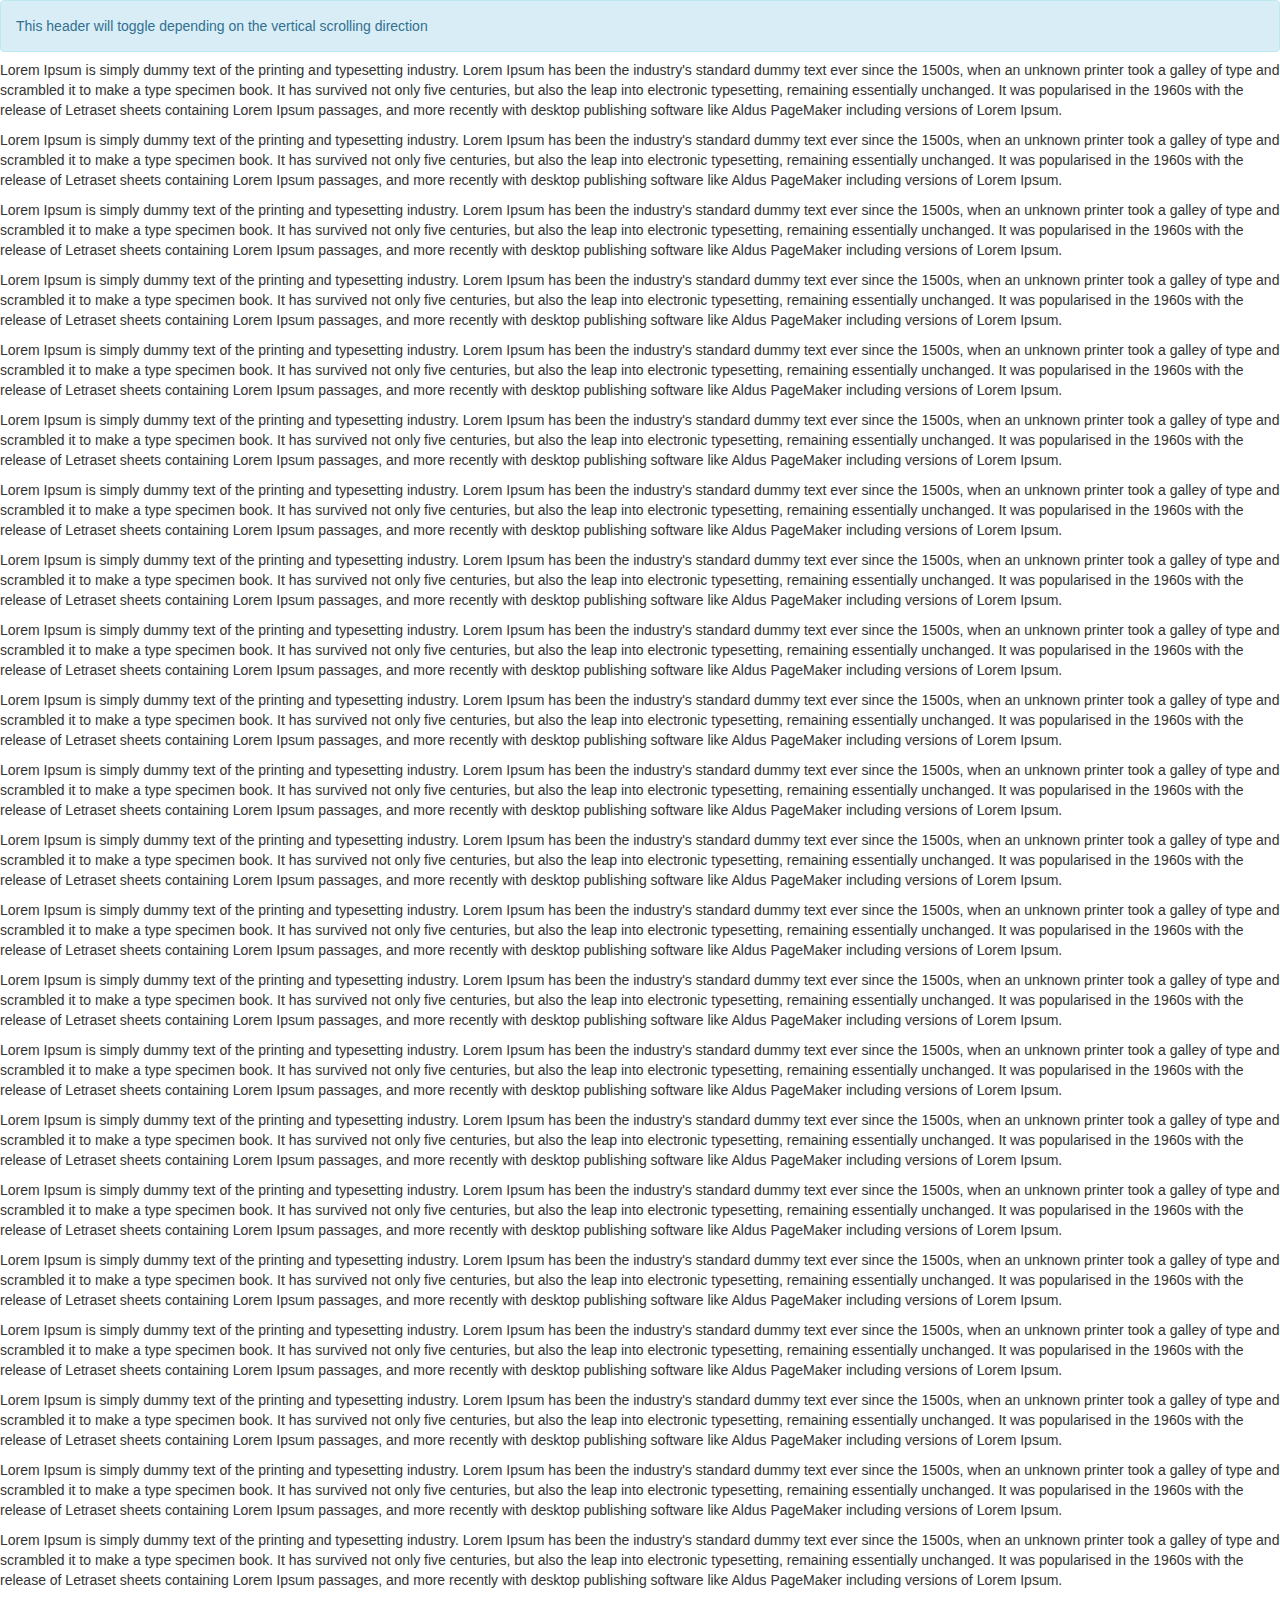
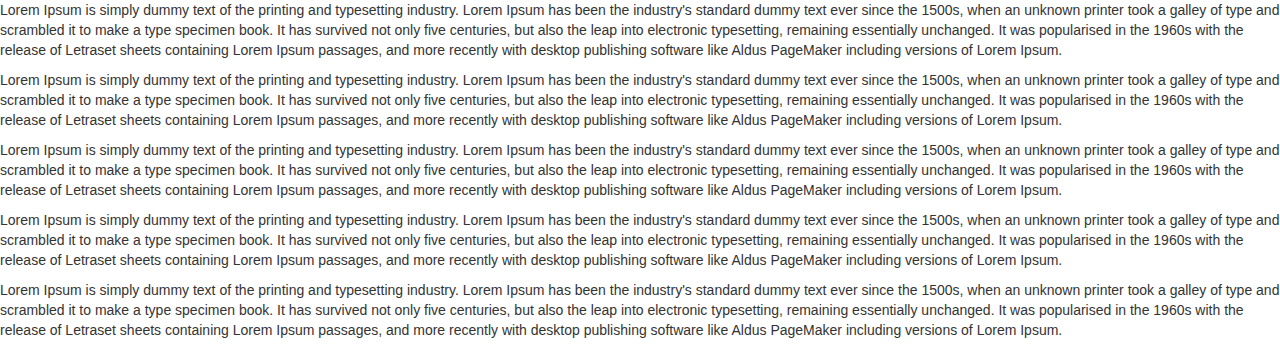
==== index.html @ b425b501 "Renames demo to index" ====
<html>
  <head>
    <title>ScrollToggle Demo</title>
    <link rel="stylesheet" type="text/css" href="https://maxcdn.bootstrapcdn.com/bootstrap/3.3.2/css/bootstrap.min.css"/>
    <link rel="stylesheet" type="text/css" href="scroll-toggle.css"/>
    <style>
      body{
        margin-top:60px;
      }
      #fixed-header{
        position:fixed;
        top:0;
        left:0;
        right:0;
      }
    </style>
    <script src="scroll-toggle.js"></script>
  </head>
  <body>
    <div class="alert alert-info" role="alert" id="fixed-header">
      This header will toggle depending on the vertical scrolling direction
    </div>

    <p>Lorem Ipsum is simply dummy text of the printing and typesetting industry. Lorem Ipsum has been the industry's standard dummy text ever since the 1500s, when an unknown printer took a galley of type and scrambled it to make a type specimen book. It has survived not only five centuries, but also the leap into electronic typesetting, remaining essentially unchanged. It was popularised in the 1960s with the release of Letraset sheets containing Lorem Ipsum passages, and more recently with desktop publishing software like Aldus PageMaker including versions of Lorem Ipsum.</p>
    <p>Lorem Ipsum is simply dummy text of the printing and typesetting industry. Lorem Ipsum has been the industry's standard dummy text ever since the 1500s, when an unknown printer took a galley of type and scrambled it to make a type specimen book. It has survived not only five centuries, but also the leap into electronic typesetting, remaining essentially unchanged. It was popularised in the 1960s with the release of Letraset sheets containing Lorem Ipsum passages, and more recently with desktop publishing software like Aldus PageMaker including versions of Lorem Ipsum.</p>
    <p>Lorem Ipsum is simply dummy text of the printing and typesetting industry. Lorem Ipsum has been the industry's standard dummy text ever since the 1500s, when an unknown printer took a galley of type and scrambled it to make a type specimen book. It has survived not only five centuries, but also the leap into electronic typesetting, remaining essentially unchanged. It was popularised in the 1960s with the release of Letraset sheets containing Lorem Ipsum passages, and more recently with desktop publishing software like Aldus PageMaker including versions of Lorem Ipsum.</p>
    <p>Lorem Ipsum is simply dummy text of the printing and typesetting industry. Lorem Ipsum has been the industry's standard dummy text ever since the 1500s, when an unknown printer took a galley of type and scrambled it to make a type specimen book. It has survived not only five centuries, but also the leap into electronic typesetting, remaining essentially unchanged. It was popularised in the 1960s with the release of Letraset sheets containing Lorem Ipsum passages, and more recently with desktop publishing software like Aldus PageMaker including versions of Lorem Ipsum.</p>
    <p>Lorem Ipsum is simply dummy text of the printing and typesetting industry. Lorem Ipsum has been the industry's standard dummy text ever since the 1500s, when an unknown printer took a galley of type and scrambled it to make a type specimen book. It has survived not only five centuries, but also the leap into electronic typesetting, remaining essentially unchanged. It was popularised in the 1960s with the release of Letraset sheets containing Lorem Ipsum passages, and more recently with desktop publishing software like Aldus PageMaker including versions of Lorem Ipsum.</p>
    <p>Lorem Ipsum is simply dummy text of the printing and typesetting industry. Lorem Ipsum has been the industry's standard dummy text ever since the 1500s, when an unknown printer took a galley of type and scrambled it to make a type specimen book. It has survived not only five centuries, but also the leap into electronic typesetting, remaining essentially unchanged. It was popularised in the 1960s with the release of Letraset sheets containing Lorem Ipsum passages, and more recently with desktop publishing software like Aldus PageMaker including versions of Lorem Ipsum.</p>
    <p>Lorem Ipsum is simply dummy text of the printing and typesetting industry. Lorem Ipsum has been the industry's standard dummy text ever since the 1500s, when an unknown printer took a galley of type and scrambled it to make a type specimen book. It has survived not only five centuries, but also the leap into electronic typesetting, remaining essentially unchanged. It was popularised in the 1960s with the release of Letraset sheets containing Lorem Ipsum passages, and more recently with desktop publishing software like Aldus PageMaker including versions of Lorem Ipsum.</p>
    <p>Lorem Ipsum is simply dummy text of the printing and typesetting industry. Lorem Ipsum has been the industry's standard dummy text ever since the 1500s, when an unknown printer took a galley of type and scrambled it to make a type specimen book. It has survived not only five centuries, but also the leap into electronic typesetting, remaining essentially unchanged. It was popularised in the 1960s with the release of Letraset sheets containing Lorem Ipsum passages, and more recently with desktop publishing software like Aldus PageMaker including versions of Lorem Ipsum.</p>
    <p>Lorem Ipsum is simply dummy text of the printing and typesetting industry. Lorem Ipsum has been the industry's standard dummy text ever since the 1500s, when an unknown printer took a galley of type and scrambled it to make a type specimen book. It has survived not only five centuries, but also the leap into electronic typesetting, remaining essentially unchanged. It was popularised in the 1960s with the release of Letraset sheets containing Lorem Ipsum passages, and more recently with desktop publishing software like Aldus PageMaker including versions of Lorem Ipsum.</p>
    <p>Lorem Ipsum is simply dummy text of the printing and typesetting industry. Lorem Ipsum has been the industry's standard dummy text ever since the 1500s, when an unknown printer took a galley of type and scrambled it to make a type specimen book. It has survived not only five centuries, but also the leap into electronic typesetting, remaining essentially unchanged. It was popularised in the 1960s with the release of Letraset sheets containing Lorem Ipsum passages, and more recently with desktop publishing software like Aldus PageMaker including versions of Lorem Ipsum.</p>
    <p>Lorem Ipsum is simply dummy text of the printing and typesetting industry. Lorem Ipsum has been the industry's standard dummy text ever since the 1500s, when an unknown printer took a galley of type and scrambled it to make a type specimen book. It has survived not only five centuries, but also the leap into electronic typesetting, remaining essentially unchanged. It was popularised in the 1960s with the release of Letraset sheets containing Lorem Ipsum passages, and more recently with desktop publishing software like Aldus PageMaker including versions of Lorem Ipsum.</p>
    <p>Lorem Ipsum is simply dummy text of the printing and typesetting industry. Lorem Ipsum has been the industry's standard dummy text ever since the 1500s, when an unknown printer took a galley of type and scrambled it to make a type specimen book. It has survived not only five centuries, but also the leap into electronic typesetting, remaining essentially unchanged. It was popularised in the 1960s with the release of Letraset sheets containing Lorem Ipsum passages, and more recently with desktop publishing software like Aldus PageMaker including versions of Lorem Ipsum.</p>
    <p>Lorem Ipsum is simply dummy text of the printing and typesetting industry. Lorem Ipsum has been the industry's standard dummy text ever since the 1500s, when an unknown printer took a galley of type and scrambled it to make a type specimen book. It has survived not only five centuries, but also the leap into electronic typesetting, remaining essentially unchanged. It was popularised in the 1960s with the release of Letraset sheets containing Lorem Ipsum passages, and more recently with desktop publishing software like Aldus PageMaker including versions of Lorem Ipsum.</p>
    <p>Lorem Ipsum is simply dummy text of the printing and typesetting industry. Lorem Ipsum has been the industry's standard dummy text ever since the 1500s, when an unknown printer took a galley of type and scrambled it to make a type specimen book. It has survived not only five centuries, but also the leap into electronic typesetting, remaining essentially unchanged. It was popularised in the 1960s with the release of Letraset sheets containing Lorem Ipsum passages, and more recently with desktop publishing software like Aldus PageMaker including versions of Lorem Ipsum.</p>
    <p>Lorem Ipsum is simply dummy text of the printing and typesetting industry. Lorem Ipsum has been the industry's standard dummy text ever since the 1500s, when an unknown printer took a galley of type and scrambled it to make a type specimen book. It has survived not only five centuries, but also the leap into electronic typesetting, remaining essentially unchanged. It was popularised in the 1960s with the release of Letraset sheets containing Lorem Ipsum passages, and more recently with desktop publishing software like Aldus PageMaker including versions of Lorem Ipsum.</p>
    <p>Lorem Ipsum is simply dummy text of the printing and typesetting industry. Lorem Ipsum has been the industry's standard dummy text ever since the 1500s, when an unknown printer took a galley of type and scrambled it to make a type specimen book. It has survived not only five centuries, but also the leap into electronic typesetting, remaining essentially unchanged. It was popularised in the 1960s with the release of Letraset sheets containing Lorem Ipsum passages, and more recently with desktop publishing software like Aldus PageMaker including versions of Lorem Ipsum.</p>
    <p>Lorem Ipsum is simply dummy text of the printing and typesetting industry. Lorem Ipsum has been the industry's standard dummy text ever since the 1500s, when an unknown printer took a galley of type and scrambled it to make a type specimen book. It has survived not only five centuries, but also the leap into electronic typesetting, remaining essentially unchanged. It was popularised in the 1960s with the release of Letraset sheets containing Lorem Ipsum passages, and more recently with desktop publishing software like Aldus PageMaker including versions of Lorem Ipsum.</p>
    <p>Lorem Ipsum is simply dummy text of the printing and typesetting industry. Lorem Ipsum has been the industry's standard dummy text ever since the 1500s, when an unknown printer took a galley of type and scrambled it to make a type specimen book. It has survived not only five centuries, but also the leap into electronic typesetting, remaining essentially unchanged. It was popularised in the 1960s with the release of Letraset sheets containing Lorem Ipsum passages, and more recently with desktop publishing software like Aldus PageMaker including versions of Lorem Ipsum.</p>
    <p>Lorem Ipsum is simply dummy text of the printing and typesetting industry. Lorem Ipsum has been the industry's standard dummy text ever since the 1500s, when an unknown printer took a galley of type and scrambled it to make a type specimen book. It has survived not only five centuries, but also the leap into electronic typesetting, remaining essentially unchanged. It was popularised in the 1960s with the release of Letraset sheets containing Lorem Ipsum passages, and more recently with desktop publishing software like Aldus PageMaker including versions of Lorem Ipsum.</p>
    <p>Lorem Ipsum is simply dummy text of the printing and typesetting industry. Lorem Ipsum has been the industry's standard dummy text ever since the 1500s, when an unknown printer took a galley of type and scrambled it to make a type specimen book. It has survived not only five centuries, but also the leap into electronic typesetting, remaining essentially unchanged. It was popularised in the 1960s with the release of Letraset sheets containing Lorem Ipsum passages, and more recently with desktop publishing software like Aldus PageMaker including versions of Lorem Ipsum.</p>
    <p>Lorem Ipsum is simply dummy text of the printing and typesetting industry. Lorem Ipsum has been the industry's standard dummy text ever since the 1500s, when an unknown printer took a galley of type and scrambled it to make a type specimen book. It has survived not only five centuries, but also the leap into electronic typesetting, remaining essentially unchanged. It was popularised in the 1960s with the release of Letraset sheets containing Lorem Ipsum passages, and more recently with desktop publishing software like Aldus PageMaker including versions of Lorem Ipsum.</p>
    <p>Lorem Ipsum is simply dummy text of the printing and typesetting industry. Lorem Ipsum has been the industry's standard dummy text ever since the 1500s, when an unknown printer took a galley of type and scrambled it to make a type specimen book. It has survived not only five centuries, but also the leap into electronic typesetting, remaining essentially unchanged. It was popularised in the 1960s with the release of Letraset sheets containing Lorem Ipsum passages, and more recently with desktop publishing software like Aldus PageMaker including versions of Lorem Ipsum.</p>
    <p>Lorem Ipsum is simply dummy text of the printing and typesetting industry. Lorem Ipsum has been the industry's standard dummy text ever since the 1500s, when an unknown printer took a galley of type and scrambled it to make a type specimen book. It has survived not only five centuries, but also the leap into electronic typesetting, remaining essentially unchanged. It was popularised in the 1960s with the release of Letraset sheets containing Lorem Ipsum passages, and more recently with desktop publishing software like Aldus PageMaker including versions of Lorem Ipsum.</p>
    <p>Lorem Ipsum is simply dummy text of the printing and typesetting industry. Lorem Ipsum has been the industry's standard dummy text ever since the 1500s, when an unknown printer took a galley of type and scrambled it to make a type specimen book. It has survived not only five centuries, but also the leap into electronic typesetting, remaining essentially unchanged. It was popularised in the 1960s with the release of Letraset sheets containing Lorem Ipsum passages, and more recently with desktop publishing software like Aldus PageMaker including versions of Lorem Ipsum.</p>
    <p>Lorem Ipsum is simply dummy text of the printing and typesetting industry. Lorem Ipsum has been the industry's standard dummy text ever since the 1500s, when an unknown printer took a galley of type and scrambled it to make a type specimen book. It has survived not only five centuries, but also the leap into electronic typesetting, remaining essentially unchanged. It was popularised in the 1960s with the release of Letraset sheets containing Lorem Ipsum passages, and more recently with desktop publishing software like Aldus PageMaker including versions of Lorem Ipsum.</p>
    <p>Lorem Ipsum is simply dummy text of the printing and typesetting industry. Lorem Ipsum has been the industry's standard dummy text ever since the 1500s, when an unknown printer took a galley of type and scrambled it to make a type specimen book. It has survived not only five centuries, but also the leap into electronic typesetting, remaining essentially unchanged. It was popularised in the 1960s with the release of Letraset sheets containing Lorem Ipsum passages, and more recently with desktop publishing software like Aldus PageMaker including versions of Lorem Ipsum.</p>
    <p>Lorem Ipsum is simply dummy text of the printing and typesetting industry. Lorem Ipsum has been the industry's standard dummy text ever since the 1500s, when an unknown printer took a galley of type and scrambled it to make a type specimen book. It has survived not only five centuries, but also the leap into electronic typesetting, remaining essentially unchanged. It was popularised in the 1960s with the release of Letraset sheets containing Lorem Ipsum passages, and more recently with desktop publishing software like Aldus PageMaker including versions of Lorem Ipsum.</p>

    <script type="text/javascript">
      var test = document.getElementById('fixed-header').scrollToggle();
      test.init();
    </script>
  </body>
</html>
---- scroll-toggle.css ----
.scroll-toggle{
	-webkit-transition: opacity 0.4s;
	-moz-transition: opacity 0.4s;
	-o-transition: opacity 0.4s;
	transition: opacity 0.4s;
}
.scroll-toggle-up{
	-webkit-opacity:1;
	-moz-opacity:1;
	-o-opacity:1;
	opacity:1;
}
.scroll-toggle-down{
	-webkit-opacity:0;
	-moz-opacity:0;
	-o-opacity:0;
	opacity:0;
}
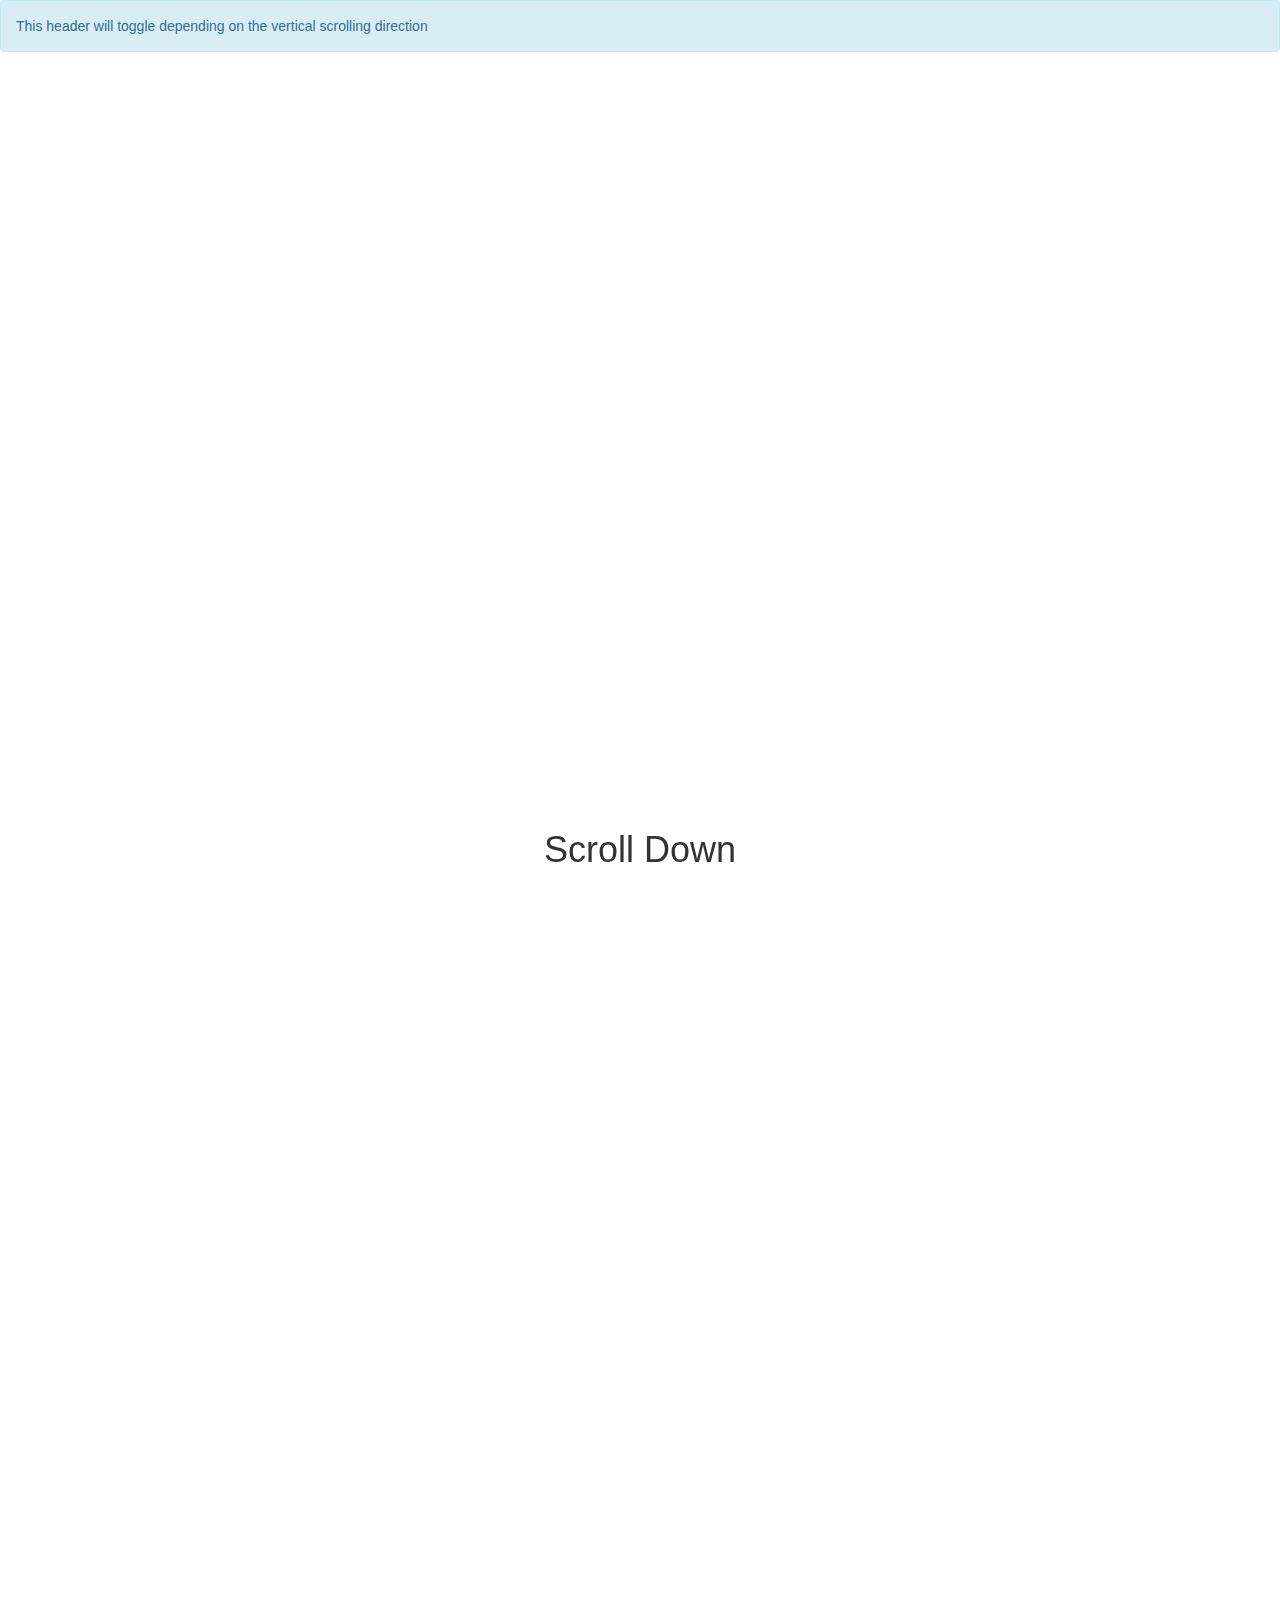
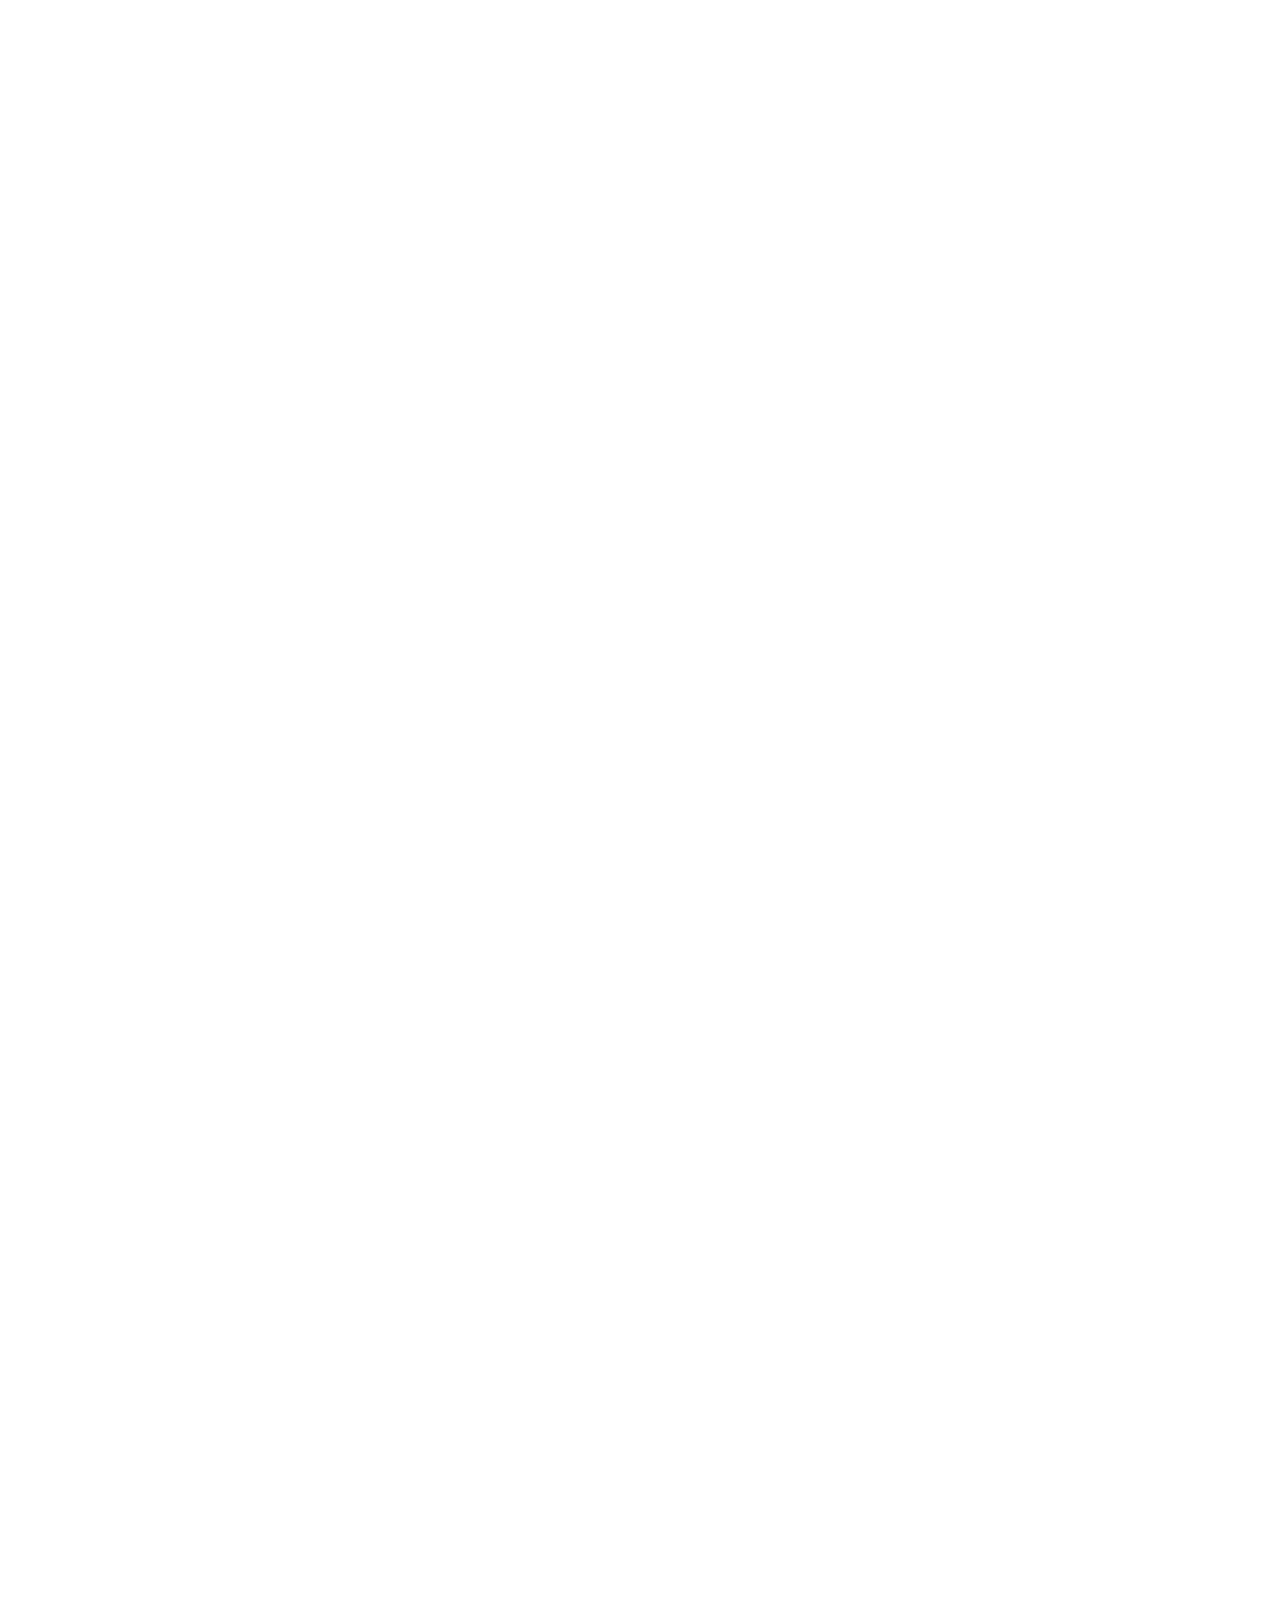
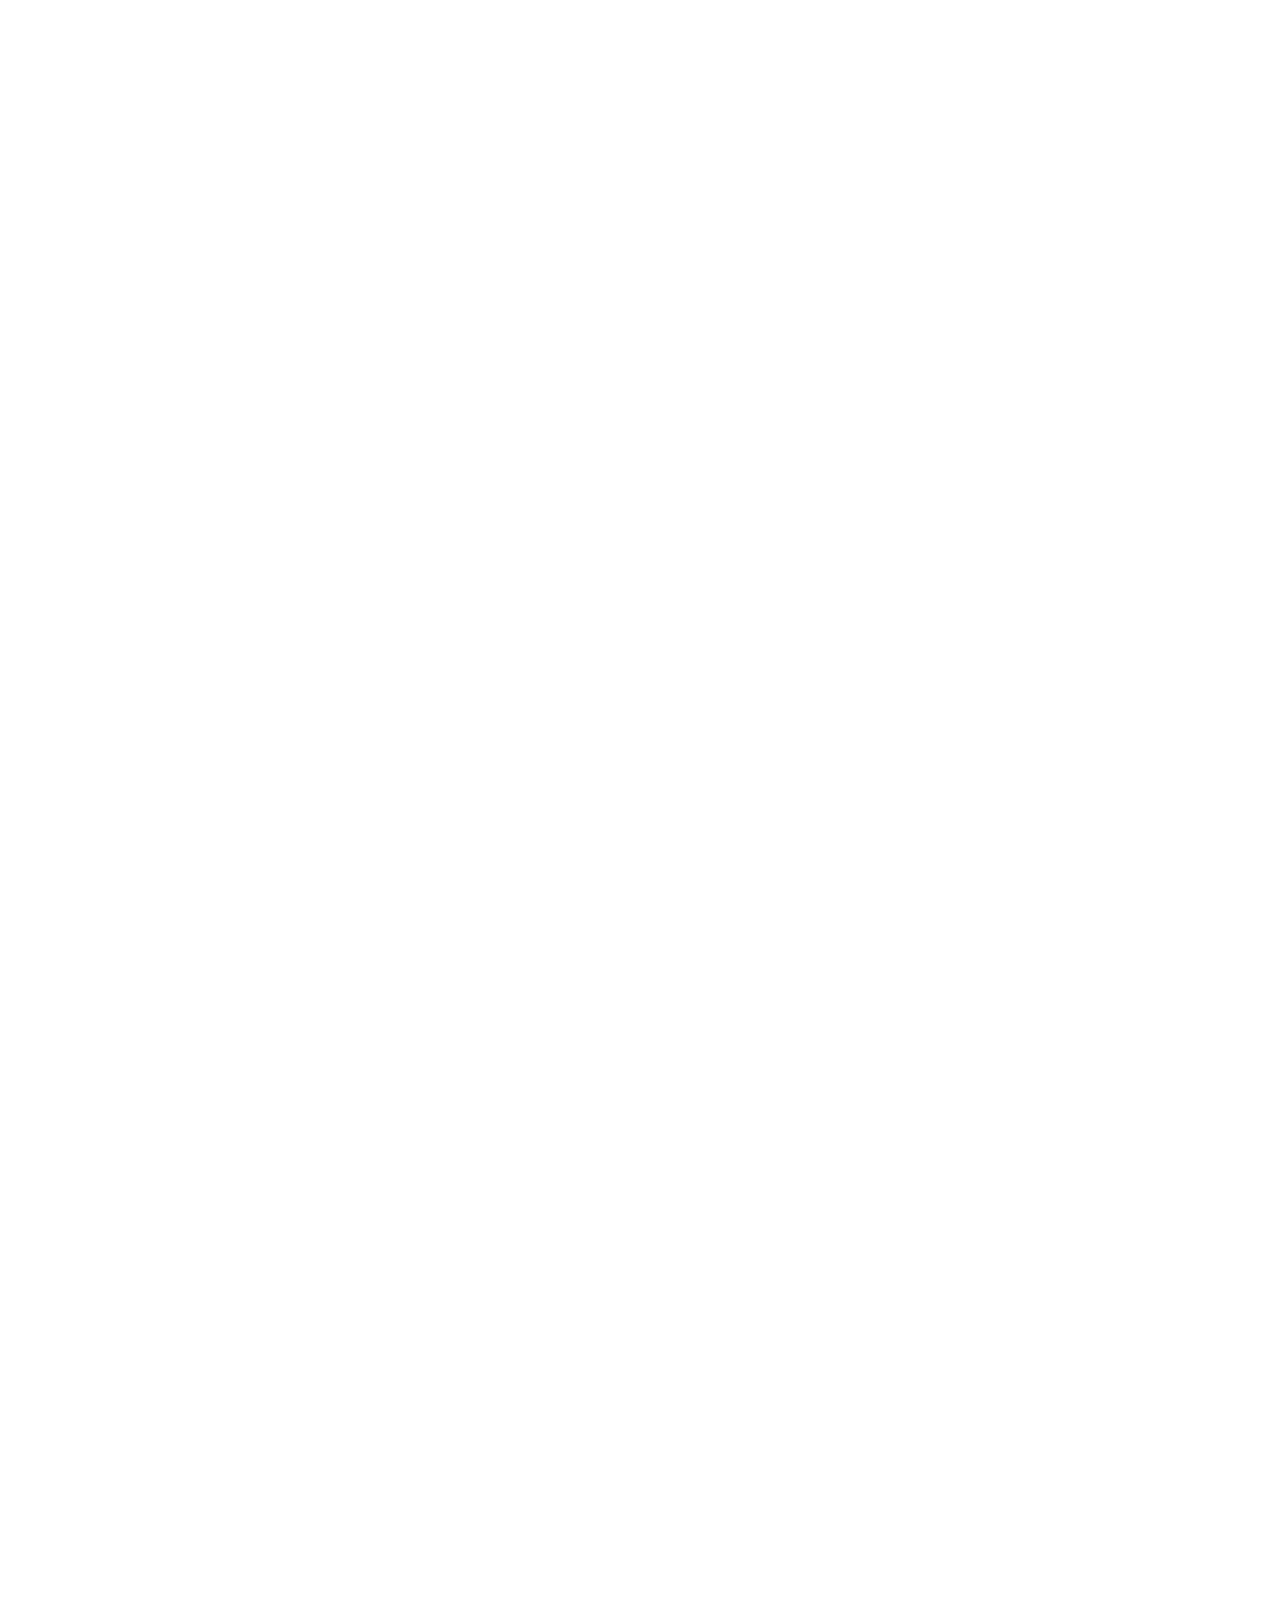
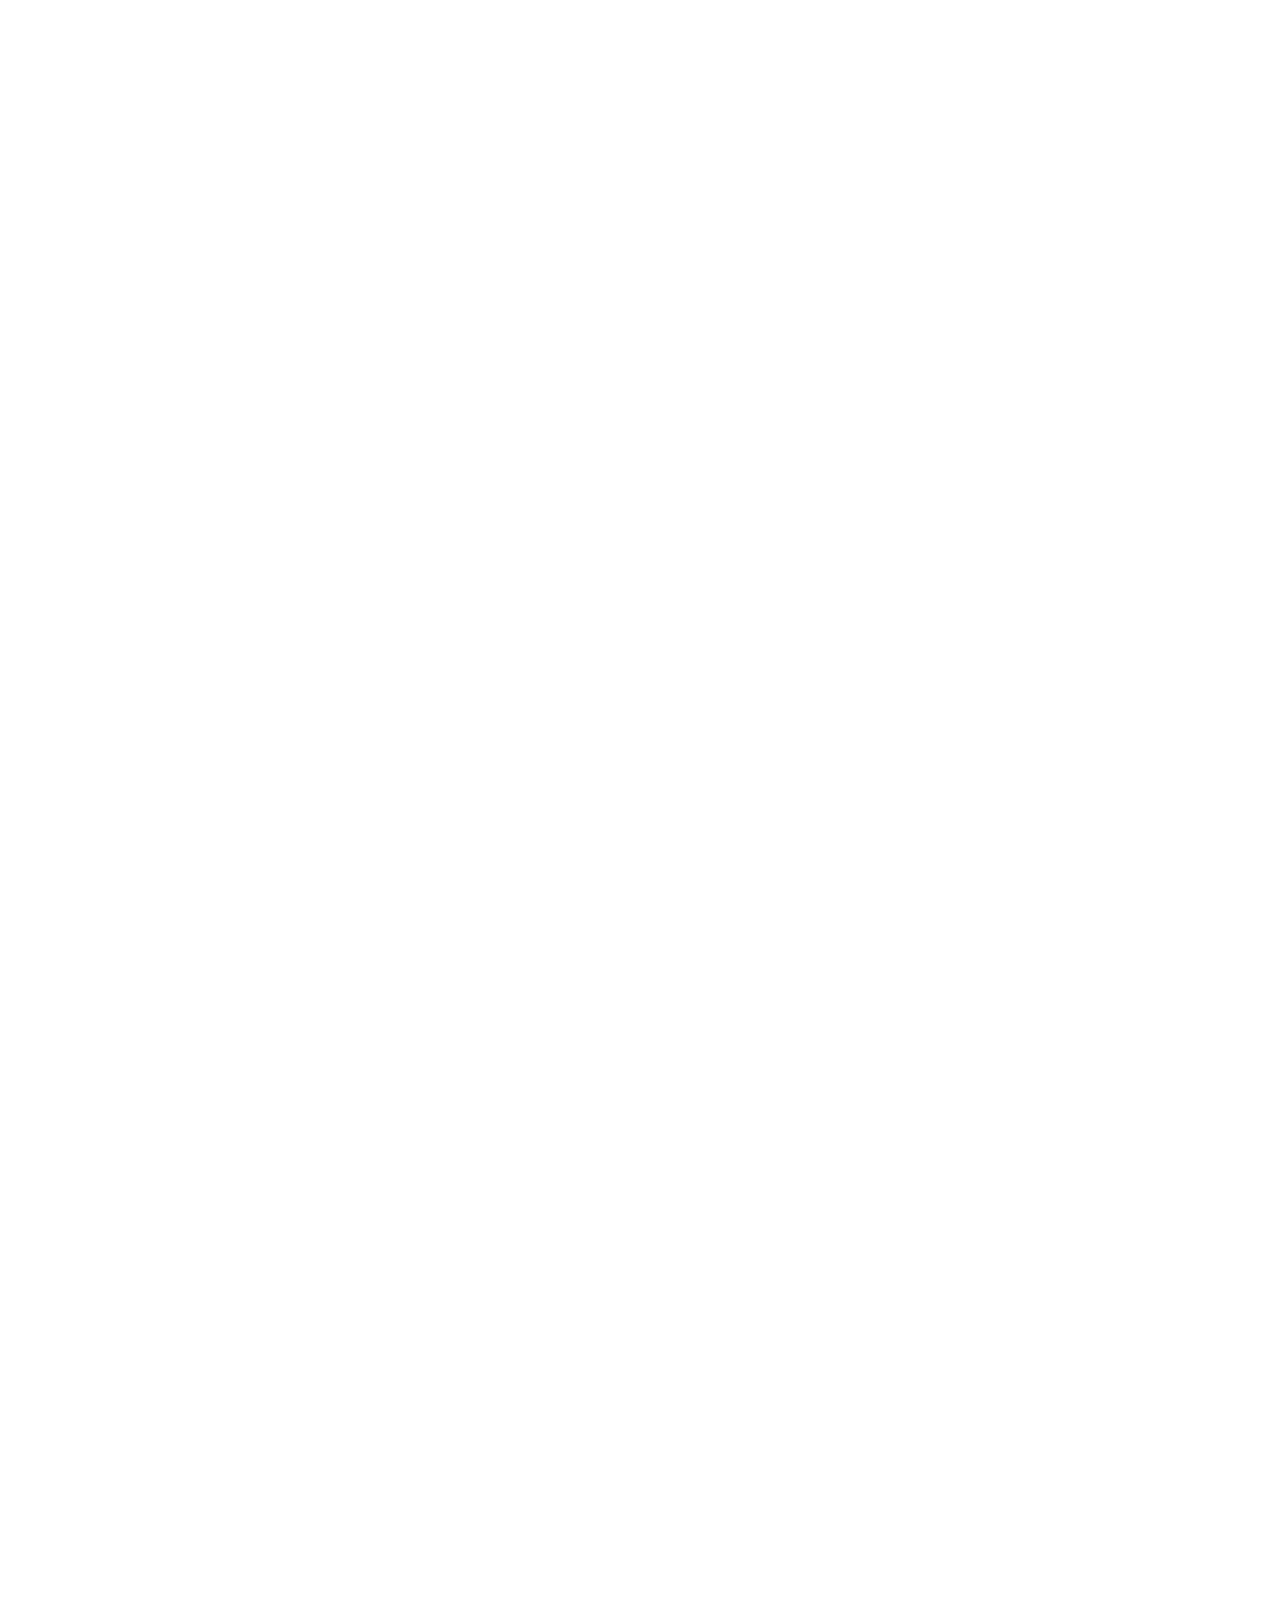
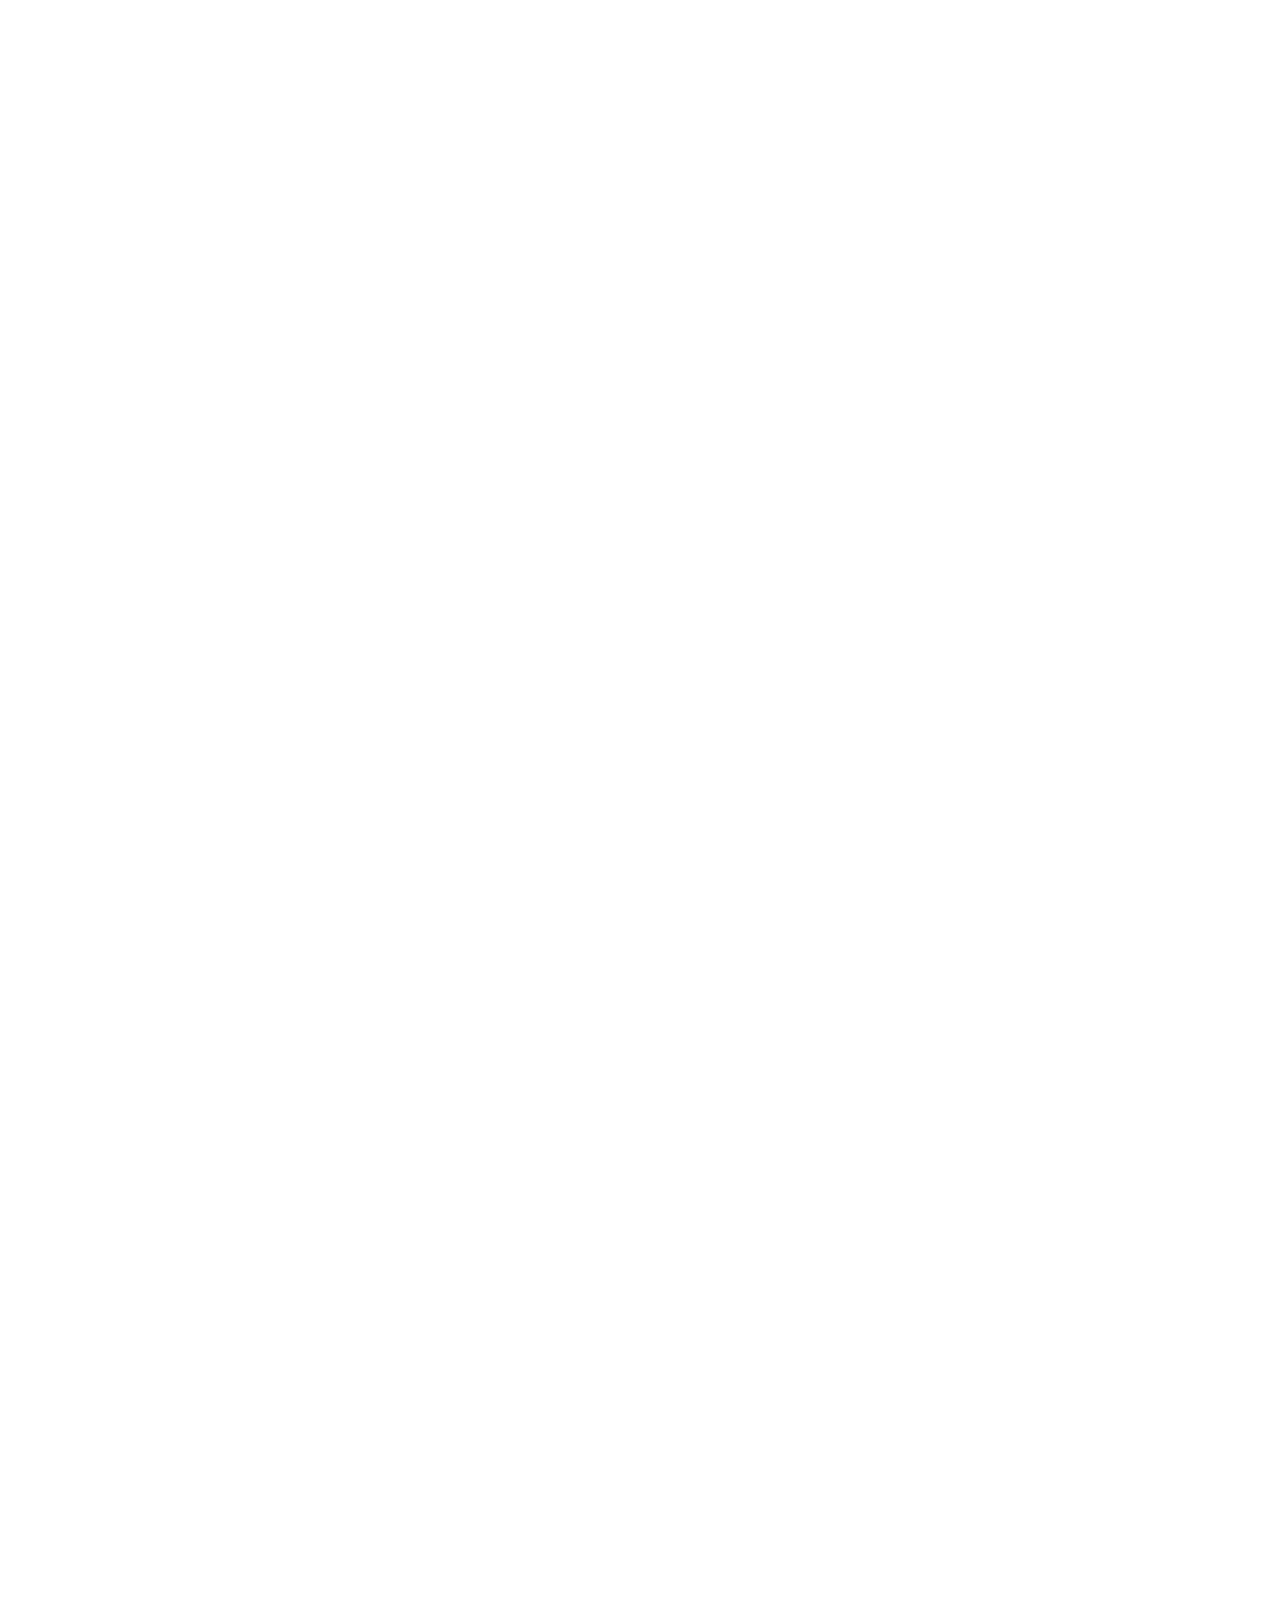
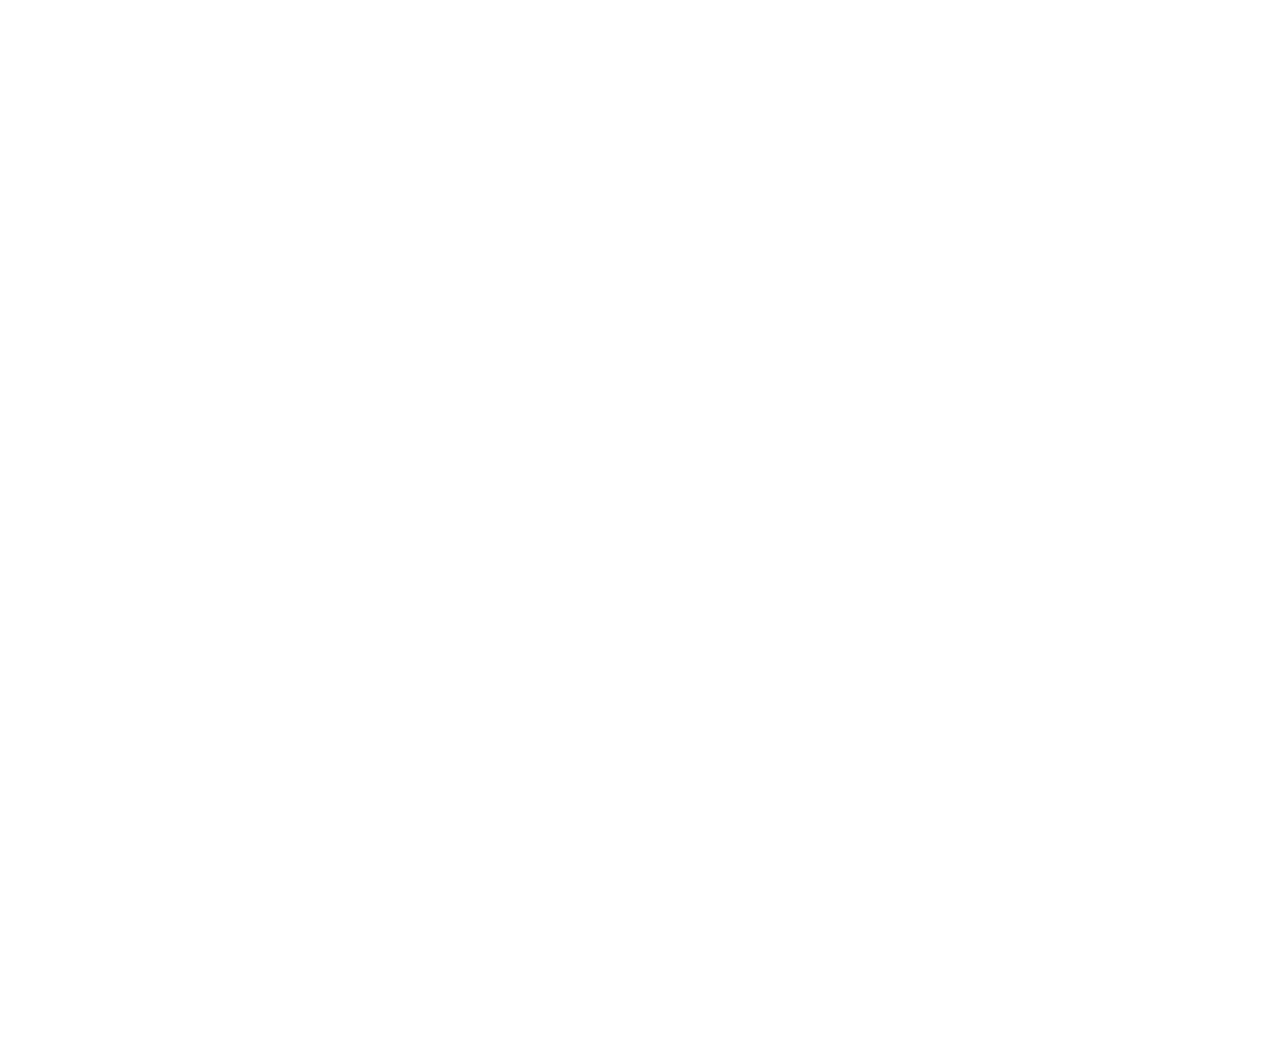
==== commit 39642715: "Updates todo list" ====
--- a/index.html
+++ b/index.html
@@ -2,7 +2,7 @@
   <head>
     <title>ScrollToggle Demo</title>
     <link rel="stylesheet" type="text/css" href="https://maxcdn.bootstrapcdn.com/bootstrap/3.3.2/css/bootstrap.min.css"/>
-    <link rel="stylesheet" type="text/css" href="scroll-toggle.css"/>
+    <link rel="stylesheet" type="text/css" href="css/scroll-toggle.css"/>
     <style>
       body{
         margin-top:60px;
@@ -14,44 +14,25 @@
         right:0;
       }
     </style>
-    <script src="scroll-toggle.js"></script>
+    <script src="https://ajax.googleapis.com/ajax/libs/jquery/2.1.3/jquery.min.js"></script>
+    <script src="js/scroll-toggle.js"></script>
   </head>
   <body>
-    <div class="alert alert-info" role="alert" id="fixed-header">
-      This header will toggle depending on the vertical scrolling direction
+    <div style="height:1000vh; width:100%;">
+      <div class="alert alert-info" role="alert" id="fixed-header">
+        This header will toggle depending on the vertical scrolling direction
+      </div>
+      <center style="position:fixed; bottom:20px; left:0; right:0;"><h1 id="footer">Scroll Down</h1></center>
     </div>
+    <script type="text/javascript">
+      var header = $('#fixed-header').scrollToggle();
+      header.init();
 
-    <p>Lorem Ipsum is simply dummy text of the printing and typesetting industry. Lorem Ipsum has been the industry's standard dummy text ever since the 1500s, when an unknown printer took a galley of type and scrambled it to make a type specimen book. It has survived not only five centuries, but also the leap into electronic typesetting, remaining essentially unchanged. It was popularised in the 1960s with the release of Letraset sheets containing Lorem Ipsum passages, and more recently with desktop publishing software like Aldus PageMaker including versions of Lorem Ipsum.</p>
-    <p>Lorem Ipsum is simply dummy text of the printing and typesetting industry. Lorem Ipsum has been the industry's standard dummy text ever since the 1500s, when an unknown printer took a galley of type and scrambled it to make a type specimen book. It has survived not only five centuries, but also the leap into electronic typesetting, remaining essentially unchanged. It was popularised in the 1960s with the release of Letraset sheets containing Lorem Ipsum passages, and more recently with desktop publishing software like Aldus PageMaker including versions of Lorem Ipsum.</p>
-    <p>Lorem Ipsum is simply dummy text of the printing and typesetting industry. Lorem Ipsum has been the industry's standard dummy text ever since the 1500s, when an unknown printer took a galley of type and scrambled it to make a type specimen book. It has survived not only five centuries, but also the leap into electronic typesetting, remaining essentially unchanged. It was popularised in the 1960s with the release of Letraset sheets containing Lorem Ipsum passages, and more recently with desktop publishing software like Aldus PageMaker including versions of Lorem Ipsum.</p>
-    <p>Lorem Ipsum is simply dummy text of the printing and typesetting industry. Lorem Ipsum has been the industry's standard dummy text ever since the 1500s, when an unknown printer took a galley of type and scrambled it to make a type specimen book. It has survived not only five centuries, but also the leap into electronic typesetting, remaining essentially unchanged. It was popularised in the 1960s with the release of Letraset sheets containing Lorem Ipsum passages, and more recently with desktop publishing software like Aldus PageMaker including versions of Lorem Ipsum.</p>
-    <p>Lorem Ipsum is simply dummy text of the printing and typesetting industry. Lorem Ipsum has been the industry's standard dummy text ever since the 1500s, when an unknown printer took a galley of type and scrambled it to make a type specimen book. It has survived not only five centuries, but also the leap into electronic typesetting, remaining essentially unchanged. It was popularised in the 1960s with the release of Letraset sheets containing Lorem Ipsum passages, and more recently with desktop publishing software like Aldus PageMaker including versions of Lorem Ipsum.</p>
-    <p>Lorem Ipsum is simply dummy text of the printing and typesetting industry. Lorem Ipsum has been the industry's standard dummy text ever since the 1500s, when an unknown printer took a galley of type and scrambled it to make a type specimen book. It has survived not only five centuries, but also the leap into electronic typesetting, remaining essentially unchanged. It was popularised in the 1960s with the release of Letraset sheets containing Lorem Ipsum passages, and more recently with desktop publishing software like Aldus PageMaker including versions of Lorem Ipsum.</p>
-    <p>Lorem Ipsum is simply dummy text of the printing and typesetting industry. Lorem Ipsum has been the industry's standard dummy text ever since the 1500s, when an unknown printer took a galley of type and scrambled it to make a type specimen book. It has survived not only five centuries, but also the leap into electronic typesetting, remaining essentially unchanged. It was popularised in the 1960s with the release of Letraset sheets containing Lorem Ipsum passages, and more recently with desktop publishing software like Aldus PageMaker including versions of Lorem Ipsum.</p>
-    <p>Lorem Ipsum is simply dummy text of the printing and typesetting industry. Lorem Ipsum has been the industry's standard dummy text ever since the 1500s, when an unknown printer took a galley of type and scrambled it to make a type specimen book. It has survived not only five centuries, but also the leap into electronic typesetting, remaining essentially unchanged. It was popularised in the 1960s with the release of Letraset sheets containing Lorem Ipsum passages, and more recently with desktop publishing software like Aldus PageMaker including versions of Lorem Ipsum.</p>
-    <p>Lorem Ipsum is simply dummy text of the printing and typesetting industry. Lorem Ipsum has been the industry's standard dummy text ever since the 1500s, when an unknown printer took a galley of type and scrambled it to make a type specimen book. It has survived not only five centuries, but also the leap into electronic typesetting, remaining essentially unchanged. It was popularised in the 1960s with the release of Letraset sheets containing Lorem Ipsum passages, and more recently with desktop publishing software like Aldus PageMaker including versions of Lorem Ipsum.</p>
-    <p>Lorem Ipsum is simply dummy text of the printing and typesetting industry. Lorem Ipsum has been the industry's standard dummy text ever since the 1500s, when an unknown printer took a galley of type and scrambled it to make a type specimen book. It has survived not only five centuries, but also the leap into electronic typesetting, remaining essentially unchanged. It was popularised in the 1960s with the release of Letraset sheets containing Lorem Ipsum passages, and more recently with desktop publishing software like Aldus PageMaker including versions of Lorem Ipsum.</p>
-    <p>Lorem Ipsum is simply dummy text of the printing and typesetting industry. Lorem Ipsum has been the industry's standard dummy text ever since the 1500s, when an unknown printer took a galley of type and scrambled it to make a type specimen book. It has survived not only five centuries, but also the leap into electronic typesetting, remaining essentially unchanged. It was popularised in the 1960s with the release of Letraset sheets containing Lorem Ipsum passages, and more recently with desktop publishing software like Aldus PageMaker including versions of Lorem Ipsum.</p>
-    <p>Lorem Ipsum is simply dummy text of the printing and typesetting industry. Lorem Ipsum has been the industry's standard dummy text ever since the 1500s, when an unknown printer took a galley of type and scrambled it to make a type specimen book. It has survived not only five centuries, but also the leap into electronic typesetting, remaining essentially unchanged. It was popularised in the 1960s with the release of Letraset sheets containing Lorem Ipsum passages, and more recently with desktop publishing software like Aldus PageMaker including versions of Lorem Ipsum.</p>
-    <p>Lorem Ipsum is simply dummy text of the printing and typesetting industry. Lorem Ipsum has been the industry's standard dummy text ever since the 1500s, when an unknown printer took a galley of type and scrambled it to make a type specimen book. It has survived not only five centuries, but also the leap into electronic typesetting, remaining essentially unchanged. It was popularised in the 1960s with the release of Letraset sheets containing Lorem Ipsum passages, and more recently with desktop publishing software like Aldus PageMaker including versions of Lorem Ipsum.</p>
-    <p>Lorem Ipsum is simply dummy text of the printing and typesetting industry. Lorem Ipsum has been the industry's standard dummy text ever since the 1500s, when an unknown printer took a galley of type and scrambled it to make a type specimen book. It has survived not only five centuries, but also the leap into electronic typesetting, remaining essentially unchanged. It was popularised in the 1960s with the release of Letraset sheets containing Lorem Ipsum passages, and more recently with desktop publishing software like Aldus PageMaker including versions of Lorem Ipsum.</p>
-    <p>Lorem Ipsum is simply dummy text of the printing and typesetting industry. Lorem Ipsum has been the industry's standard dummy text ever since the 1500s, when an unknown printer took a galley of type and scrambled it to make a type specimen book. It has survived not only five centuries, but also the leap into electronic typesetting, remaining essentially unchanged. It was popularised in the 1960s with the release of Letraset sheets containing Lorem Ipsum passages, and more recently with desktop publishing software like Aldus PageMaker including versions of Lorem Ipsum.</p>
-    <p>Lorem Ipsum is simply dummy text of the printing and typesetting industry. Lorem Ipsum has been the industry's standard dummy text ever since the 1500s, when an unknown printer took a galley of type and scrambled it to make a type specimen book. It has survived not only five centuries, but also the leap into electronic typesetting, remaining essentially unchanged. It was popularised in the 1960s with the release of Letraset sheets containing Lorem Ipsum passages, and more recently with desktop publishing software like Aldus PageMaker including versions of Lorem Ipsum.</p>
-    <p>Lorem Ipsum is simply dummy text of the printing and typesetting industry. Lorem Ipsum has been the industry's standard dummy text ever since the 1500s, when an unknown printer took a galley of type and scrambled it to make a type specimen book. It has survived not only five centuries, but also the leap into electronic typesetting, remaining essentially unchanged. It was popularised in the 1960s with the release of Letraset sheets containing Lorem Ipsum passages, and more recently with desktop publishing software like Aldus PageMaker including versions of Lorem Ipsum.</p>
-    <p>Lorem Ipsum is simply dummy text of the printing and typesetting industry. Lorem Ipsum has been the industry's standard dummy text ever since the 1500s, when an unknown printer took a galley of type and scrambled it to make a type specimen book. It has survived not only five centuries, but also the leap into electronic typesetting, remaining essentially unchanged. It was popularised in the 1960s with the release of Letraset sheets containing Lorem Ipsum passages, and more recently with desktop publishing software like Aldus PageMaker including versions of Lorem Ipsum.</p>
-    <p>Lorem Ipsum is simply dummy text of the printing and typesetting industry. Lorem Ipsum has been the industry's standard dummy text ever since the 1500s, when an unknown printer took a galley of type and scrambled it to make a type specimen book. It has survived not only five centuries, but also the leap into electronic typesetting, remaining essentially unchanged. It was popularised in the 1960s with the release of Letraset sheets containing Lorem Ipsum passages, and more recently with desktop publishing software like Aldus PageMaker including versions of Lorem Ipsum.</p>
-    <p>Lorem Ipsum is simply dummy text of the printing and typesetting industry. Lorem Ipsum has been the industry's standard dummy text ever since the 1500s, when an unknown printer took a galley of type and scrambled it to make a type specimen book. It has survived not only five centuries, but also the leap into electronic typesetting, remaining essentially unchanged. It was popularised in the 1960s with the release of Letraset sheets containing Lorem Ipsum passages, and more recently with desktop publishing software like Aldus PageMaker including versions of Lorem Ipsum.</p>
-    <p>Lorem Ipsum is simply dummy text of the printing and typesetting industry. Lorem Ipsum has been the industry's standard dummy text ever since the 1500s, when an unknown printer took a galley of type and scrambled it to make a type specimen book. It has survived not only five centuries, but also the leap into electronic typesetting, remaining essentially unchanged. It was popularised in the 1960s with the release of Letraset sheets containing Lorem Ipsum passages, and more recently with desktop publishing software like Aldus PageMaker including versions of Lorem Ipsum.</p>
-    <p>Lorem Ipsum is simply dummy text of the printing and typesetting industry. Lorem Ipsum has been the industry's standard dummy text ever since the 1500s, when an unknown printer took a galley of type and scrambled it to make a type specimen book. It has survived not only five centuries, but also the leap into electronic typesetting, remaining essentially unchanged. It was popularised in the 1960s with the release of Letraset sheets containing Lorem Ipsum passages, and more recently with desktop publishing software like Aldus PageMaker including versions of Lorem Ipsum.</p>
-    <p>Lorem Ipsum is simply dummy text of the printing and typesetting industry. Lorem Ipsum has been the industry's standard dummy text ever since the 1500s, when an unknown printer took a galley of type and scrambled it to make a type specimen book. It has survived not only five centuries, but also the leap into electronic typesetting, remaining essentially unchanged. It was popularised in the 1960s with the release of Letraset sheets containing Lorem Ipsum passages, and more recently with desktop publishing software like Aldus PageMaker including versions of Lorem Ipsum.</p>
-    <p>Lorem Ipsum is simply dummy text of the printing and typesetting industry. Lorem Ipsum has been the industry's standard dummy text ever since the 1500s, when an unknown printer took a galley of type and scrambled it to make a type specimen book. It has survived not only five centuries, but also the leap into electronic typesetting, remaining essentially unchanged. It was popularised in the 1960s with the release of Letraset sheets containing Lorem Ipsum passages, and more recently with desktop publishing software like Aldus PageMaker including versions of Lorem Ipsum.</p>
-    <p>Lorem Ipsum is simply dummy text of the printing and typesetting industry. Lorem Ipsum has been the industry's standard dummy text ever since the 1500s, when an unknown printer took a galley of type and scrambled it to make a type specimen book. It has survived not only five centuries, but also the leap into electronic typesetting, remaining essentially unchanged. It was popularised in the 1960s with the release of Letraset sheets containing Lorem Ipsum passages, and more recently with desktop publishing software like Aldus PageMaker including versions of Lorem Ipsum.</p>
-    <p>Lorem Ipsum is simply dummy text of the printing and typesetting industry. Lorem Ipsum has been the industry's standard dummy text ever since the 1500s, when an unknown printer took a galley of type and scrambled it to make a type specimen book. It has survived not only five centuries, but also the leap into electronic typesetting, remaining essentially unchanged. It was popularised in the 1960s with the release of Letraset sheets containing Lorem Ipsum passages, and more recently with desktop publishing software like Aldus PageMaker including versions of Lorem Ipsum.</p>
-    <p>Lorem Ipsum is simply dummy text of the printing and typesetting industry. Lorem Ipsum has been the industry's standard dummy text ever since the 1500s, when an unknown printer took a galley of type and scrambled it to make a type specimen book. It has survived not only five centuries, but also the leap into electronic typesetting, remaining essentially unchanged. It was popularised in the 1960s with the release of Letraset sheets containing Lorem Ipsum passages, and more recently with desktop publishing software like Aldus PageMaker including versions of Lorem Ipsum.</p>
-
-    <script type="text/javascript">
-      var test = document.getElementById('fixed-header').scrollToggle();
-      test.init();
+      var footer = $('#footer').scrollToggle(function(direction, element){
+        if(direction) element.html('Scroll Up');
+        else element.html('Scroll Down');
+      });
+      footer.init({offset: 600});
     </script>
   </body>
 </html>
--- a/css/scroll-toggle.css
+++ b/css/scroll-toggle.css
@@ -0,0 +1,18 @@
+.scroll-toggle{
+	-webkit-transition: opacity 0.4s;
+	-moz-transition: opacity 0.4s;
+	-o-transition: opacity 0.4s;
+	transition: opacity 0.4s;
+}
+.scroll-toggle-up{
+	-webkit-opacity:1;
+	-moz-opacity:1;
+	-o-opacity:1;
+	opacity:1;
+}
+.scroll-toggle-down{
+	-webkit-opacity:0;
+	-moz-opacity:0;
+	-o-opacity:0;
+	opacity:0;
+}
